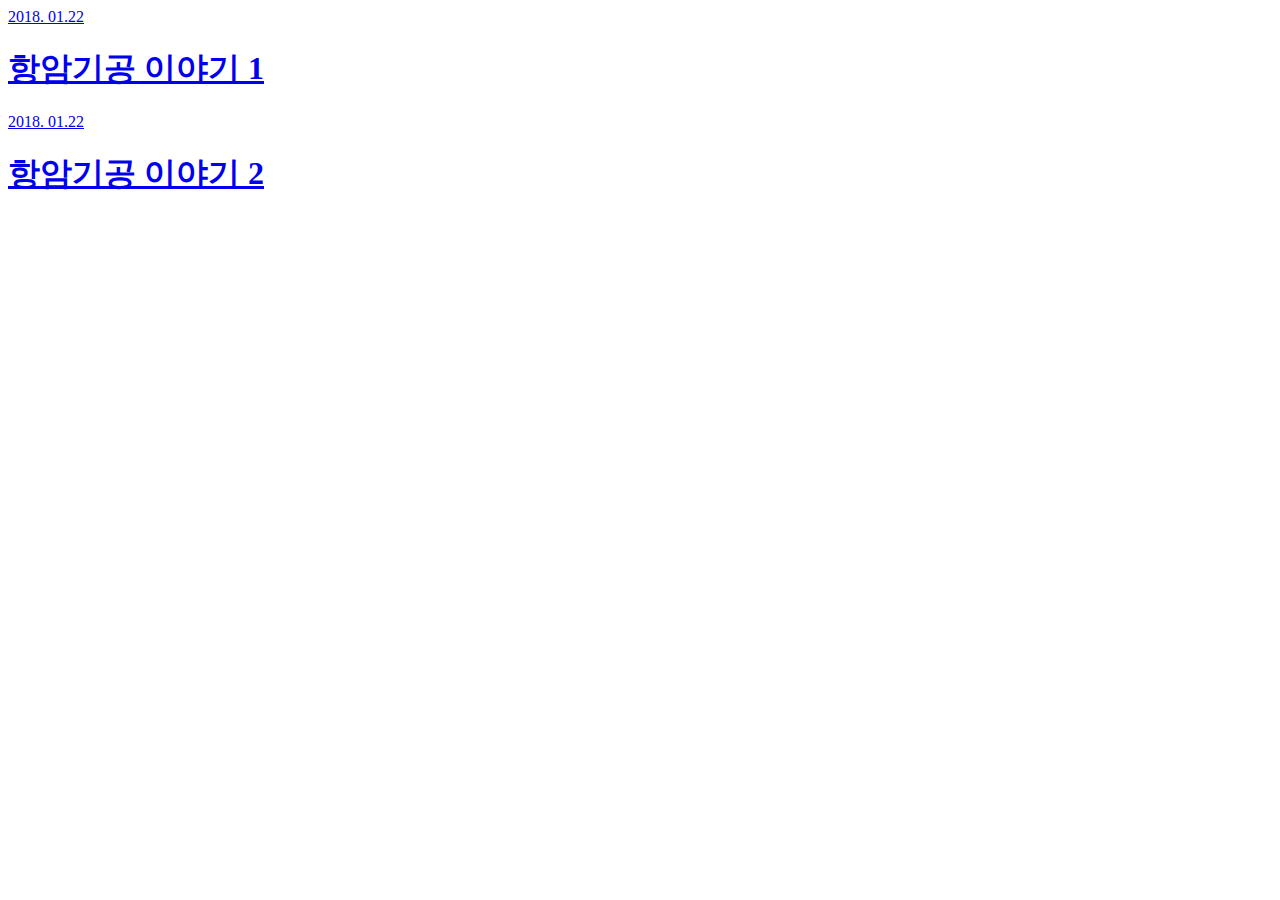
==== archives/index.html @ 69244069 "Site updated: 2018-01-22 19:16:38" ====
<!doctype html>
<html lang="ko">
<head>
    <meta charset="UTF-8">
    <meta http-equiv="X-UA-Compatible" content="IE=Edge">
    <meta name="viewport" content="width=device-width, user-scalable=no, initial-scale=1.0, maximum-scale=1.0, minimum-scale=1.0">
    
    <title>Archives | 항암기공</title>
    
    <link rel="alternative" href="/atom.xml" title="항암기공" type="application/atom+xml">
    
    <link rel="stylesheet" href="/story.nocancer.info/css/style.css">
    
    <link rel="stylesheet" href="/libs/fancybox/jquery.fancybox.css" charset="utf-8">
    
    <!--[if lt IE 9]>
    <script src="https://oss.maxcdn.com/html5shiv/3.7.2/html5shiv.min.js"></script>
    <script src="https://oss.maxcdn.com/respond/1.4.2/respond.min.js"></script>
    <![endif]-->
</head>
<body class="site">
    <!-- <header class="site-header">
        <h1 class="site-title"><a href="/story.nocancer.info/">항암기공</a></h1>
        <nav class="site-nav">
            <ul class="nav">
                
                <li><a href="/archives">Archives</a></li>
                
                
                <li><a href="/atom.xml" title="RSS Feed">rss</a></li>
                
                <li><a class="toggle-search" href="#search">search</a></li>
            </ul>
        </nav>
        <div class="site-search" id="search">
            <form action="//google.com/search" method="get" accept-charset="UTF-8" class="search-form"><input type="search" name="q" class="search-form-input" placeholder="Search"><input type="hidden" name="sitesearch" value="https://taichilife.github.io"></form>
        </div>
        
            <div class="site-header-background" style="background-image:url(http://reumia.github.io/hexo-theme-zzoman2015/images/background-zzoman2015.jpg)"></div>
        
    </header> -->
    <div class="site-body">
        

    
    <div class="global-width">
        <section class="archives">
            
                <article class="archive-article archive-type-post">
    <div class="archive-article-inner" >
        <header class="archive-article-header">
            <a href="/story.nocancer.info/2018/01/22/항암기공 이야기 1/" class="archive-article-year">
  <time datetime="2018-01-22T09:29:19.817Z">2018.</time>
</a><!--
            --><a href="/story.nocancer.info/2018/01/22/항암기공 이야기 1/" class="archive-article-date">
  <time datetime="2018-01-22T09:29:19.817Z">01.22</time>
</a>
            
    <h1 class="archive-article-title" itemprop="name">
      <a href="/story.nocancer.info/2018/01/22/항암기공 이야기 1/">항암기공 이야기 1</a>
    </h1>

        </header>
    </div>
</article>
            
                <article class="archive-article archive-type-post">
    <div class="archive-article-inner" >
        <header class="archive-article-header">
            <a href="/story.nocancer.info/2018/01/22/항암기공 이야기 2/" class="archive-article-year">
  <time datetime="2018-01-22T09:29:19.816Z">2018.</time>
</a><!--
            --><a href="/story.nocancer.info/2018/01/22/항암기공 이야기 2/" class="archive-article-date">
  <time datetime="2018-01-22T09:29:19.816Z">01.22</time>
</a>
            
    <h1 class="archive-article-title" itemprop="name">
      <a href="/story.nocancer.info/2018/01/22/항암기공 이야기 2/">항암기공 이야기 2</a>
    </h1>

        </header>
    </div>
</article>
            
        </section>
        
    </div>


    </div>
    <!-- <footer class="site-footer">
        <div class="global-width">
            <ul class="site-widget">
                
                <li class="widget widget-tag">
                    
                </li>
                
                <li class="widget widget-category">
                    
                </li>
                
                <li class="widget widget-recent_posts">
                    
  <div class="widget-wrap">
    <h3 class="widget-title">Recents</h3>
    <div class="widget-body">
      <ul>
        
          <li>
            <a href="/story.nocancer.info/2018/01/22/항암기공 이야기 1/">항암기공 이야기 1</a>
          </li>
        
          <li>
            <a href="/story.nocancer.info/2018/01/22/항암기공 이야기 2/">항암기공 이야기 2</a>
          </li>
        
      </ul>
    </div>
  </div>

                </li>
                
            </ul>
        </div>
        <div class="site-info">
            <address>
                &copy; 2014 <a href="https://taichilife.github.io">항암기공</a> All Right Reserved. <br/>
                Powered by <a href="http://hexo.io">Hexo</a>. Theme by <a href="http://zzoman.com">ZZOMAN</a>
            </address>
        </div>
    </footer> -->
    
    <script src="/libs/jquery-1.11.3.min.js" type="text/javascript"></script>
    
    <script src="/libs/fancybox/jquery.fancybox.js" type="text/javascript"></script>
    
    <script src="/js/site_init.js" type="text/javascript"></script>
    
</body>
</html>
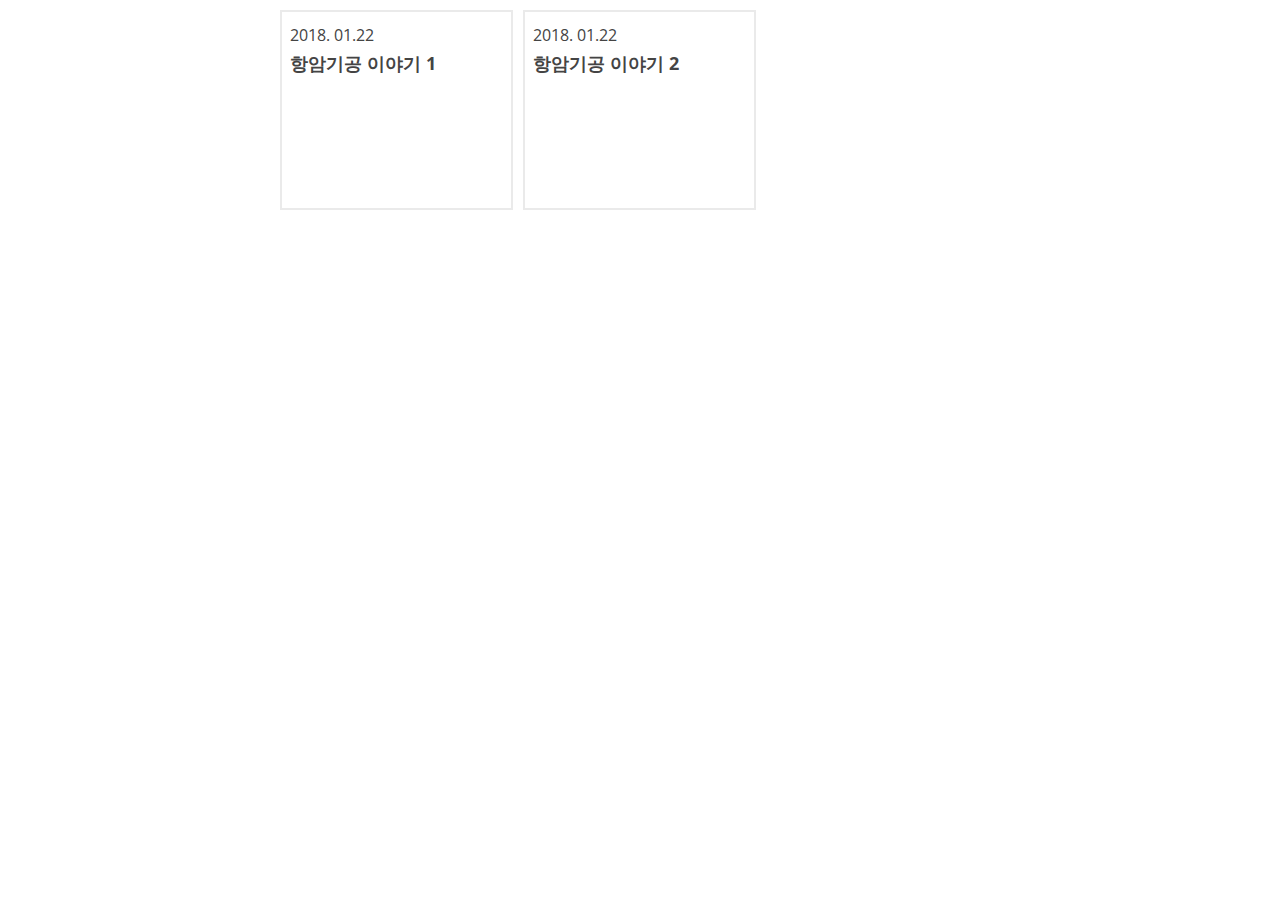
==== commit 4b62da97: "Site updated: 2018-01-29 18:02:35" ====
--- a/archives/index.html
+++ b/archives/index.html
@@ -9,7 +9,7 @@
     
     <link rel="alternative" href="/atom.xml" title="항암기공" type="application/atom+xml">
     
-    <link rel="stylesheet" href="/story.nocancer.info/css/style.css">
+    <link rel="stylesheet" href="../css/style.css">
     
     <link rel="stylesheet" href="/libs/fancybox/jquery.fancybox.css" charset="utf-8">
     
@@ -20,7 +20,7 @@
 </head>
 <body class="site">
     <!-- <header class="site-header">
-        <h1 class="site-title"><a href="/story.nocancer.info/">항암기공</a></h1>
+        <h1 class="site-title"><a href="../index.html">항암기공</a></h1>
         <nav class="site-nav">
             <ul class="nav">
                 
@@ -49,15 +49,15 @@
                 <article class="archive-article archive-type-post">
     <div class="archive-article-inner" >
         <header class="archive-article-header">
-            <a href="/story.nocancer.info/2018/01/22/항암기공 이야기 1/" class="archive-article-year">
+            <a href="../2018/01/22/2018.01.22.19.20/" class="archive-article-year">
   <time datetime="2018-01-22T09:29:19.817Z">2018.</time>
 </a><!--
-            --><a href="/story.nocancer.info/2018/01/22/항암기공 이야기 1/" class="archive-article-date">
+            --><a href="../2018/01/22/2018.01.22.19.20/" class="archive-article-date">
   <time datetime="2018-01-22T09:29:19.817Z">01.22</time>
 </a>
             
     <h1 class="archive-article-title" itemprop="name">
-      <a href="/story.nocancer.info/2018/01/22/항암기공 이야기 1/">항암기공 이야기 1</a>
+      <a href="../2018/01/22/2018.01.22.19.20/">항암기공 이야기 1</a>
     </h1>
 
         </header>
@@ -67,15 +67,15 @@
                 <article class="archive-article archive-type-post">
     <div class="archive-article-inner" >
         <header class="archive-article-header">
-            <a href="/story.nocancer.info/2018/01/22/항암기공 이야기 2/" class="archive-article-year">
+            <a href="../2018/01/22/2018.01.23.19.24/" class="archive-article-year">
   <time datetime="2018-01-22T09:29:19.816Z">2018.</time>
 </a><!--
-            --><a href="/story.nocancer.info/2018/01/22/항암기공 이야기 2/" class="archive-article-date">
+            --><a href="../2018/01/22/2018.01.23.19.24/" class="archive-article-date">
   <time datetime="2018-01-22T09:29:19.816Z">01.22</time>
 </a>
             
     <h1 class="archive-article-title" itemprop="name">
-      <a href="/story.nocancer.info/2018/01/22/항암기공 이야기 2/">항암기공 이야기 2</a>
+      <a href="../2018/01/22/2018.01.23.19.24/">항암기공 이야기 2</a>
     </h1>
 
         </header>
@@ -108,11 +108,11 @@
       <ul>
         
           <li>
-            <a href="/story.nocancer.info/2018/01/22/항암기공 이야기 1/">항암기공 이야기 1</a>
+            <a href="../2018/01/22/2018.01.22.19.20/">항암기공 이야기 1</a>
           </li>
         
           <li>
-            <a href="/story.nocancer.info/2018/01/22/항암기공 이야기 2/">항암기공 이야기 2</a>
+            <a href="../2018/01/22/2018.01.23.19.24/">항암기공 이야기 2</a>
           </li>
         
       </ul>
--- a/css/style.css
+++ b/css/style.css
@@ -0,0 +1,891 @@
+@import url("http://fonts.googleapis.com/css?family=Open+Sans:400,300,700");
+@import url("http:////fonts.googleapis.com/css?family=Source+Code+Pro");
+* {
+  box-sizing: border-box;
+}
+h1 {
+  font-size: 1.5em;
+}
+h2 {
+  font-size: 1.2em;
+}
+ul,
+ol,
+dl {
+  margin: 10px 0;
+  padding-left: 20px;
+}
+a {
+  color: #444;
+  text-decoration: none;
+  -webkit-transition: color;
+  -moz-transition: color;
+  -ms-transition: color;
+  -o-transition: color;
+  transition: color;
+}
+a:hover {
+  color: #ff6347;
+}
+input,
+textarea,
+keygen,
+select,
+button {
+  font-family: "Open Sans", sans-serif;
+  font-size: 18px;
+  line-height: 1.6;
+  -webkit-appearance: none;
+  border: 0;
+}
+.site {
+  position: relative;
+  margin: 0;
+  padding: 0;
+  background-color: #fff;
+  font-family: "Open Sans", sans-serif;
+  font-size: 18px;
+  line-height: 1.6;
+  color: #444;
+  word-break: break-word;
+  -webkit-font-smoothing: antialiased;
+}
+.site-body {
+  position: relative;
+  z-index: 10;
+}
+.archives-wrap {
+  position: relative;
+}
+.archives {
+  zoom: 1;
+}
+.archives:before,
+.archives:after {
+  content: "";
+  display: table;
+}
+.archives:after {
+  clear: both;
+}
+@media screen and (min-width: 479px) {
+  .archives {
+    margin: 0 10px 10px 0;
+  }
+}
+@media screen and (min-width: 700px) {
+  .archives {
+    margin: 0 0 10px -10px;
+  }
+}
+.archive-article {
+  border-top: 1px solid #eee;
+}
+.archive-article:first-child {
+  border-top: 0;
+}
+.archive-article:nth-child(even) {
+  background: #eee;
+}
+@media screen and (min-width: 479px) {
+  .archive-article {
+    float: left;
+    margin-top: 10px;
+    width: 50%;
+    border-top-width: 0;
+  }
+  .archive-article:nth-child(even) {
+    background: transparent;
+  }
+}
+@media screen and (min-width: 700px) {
+  .archive-article {
+    width: 33.3%;
+  }
+}
+.archive-article .archive-article-inner {
+  height: 100%;
+  overflow: hidden;
+  background-repeat: no-repeat;
+  background-position: 50% 50%;
+  background-size: cover;
+}
+@media screen and (min-width: 479px) {
+  .archive-article .archive-article-inner {
+    position: relative;
+    margin-left: 10px;
+    height: 150px;
+  }
+  .archive-article .archive-article-inner:before {
+    content: '';
+    position: absolute;
+    z-index: 10;
+    top: 0;
+    bottom: 0;
+    left: 0;
+    right: 0;
+    border: 2px solid #333;
+    opacity: 0.1;
+  }
+}
+@media screen and (min-width: 700px) {
+  .archive-article .archive-article-inner {
+    height: 200px;
+  }
+}
+.archive-article .archive-article-inner .archive-article-header {
+  padding: 10px;
+  height: 100%;
+  background: rgba(255,255,255,0.8);
+}
+.archive-article .archive-article-inner .archive-article-year,
+.archive-article .archive-article-inner .archive-article-date {
+  position: relative;
+  z-index: 100;
+  font-size: 16px;
+}
+.archive-article .archive-article-inner .archive-article-title {
+  position: relative;
+  z-index: 100;
+  margin: 0;
+  font-size: 18px;
+  overflow: hidden;
+}
+.article {
+  margin: 20px;
+}
+@media screen and (min-width: 700px) {
+  .article {
+    margin: 20px 0;
+  }
+}
+.article-header,
+.article-header a {
+  text-decoration: none;
+  color: #444;
+}
+.article-header a:hover {
+  color: #ff6347;
+}
+.article-header .article-meta {
+  font-size: 16px;
+}
+.article-header .article-meta,
+.article-header .article-meta a {
+  text-decoration: none;
+}
+.article-header .article-meta .article-date,
+.article-header .article-meta .article-category {
+  display: block;
+}
+@media screen and (min-width: 479px) {
+  .article-header .article-meta .article-date,
+  .article-header .article-meta .article-category {
+    display: inline-block;
+  }
+}
+.article-header .article-meta .article-category {
+  color: #999;
+}
+@media screen and (min-width: 479px) {
+  .article-header .article-meta .article-category {
+    margin-left: 5px;
+  }
+}
+.article-header .article-meta .article-category .category-link {
+  margin: 0 5px;
+  color: #999;
+  text-transform: capitalize;
+}
+.article-header .article-meta .article-category .category-link:first-child {
+  margin-left: 0;
+}
+.article-header .article-meta .article-category .category-link:hover {
+  color: #ff6347;
+}
+.article-header .article-meta .article-tag-list {
+  margin: 0;
+  padding: 0;
+}
+@media screen and (min-width: 479px) {
+  .article-header .article-meta .article-tag-list {
+    position: absolute;
+    top: 0;
+    right: 20px;
+  }
+}
+@media screen and (min-width: 700px) {
+  .article-header .article-meta .article-tag-list {
+    right: 0;
+  }
+}
+.article-header .article-meta .article-tag-list .article-tag-list-item {
+  display: inline-block;
+}
+.article-header .article-meta .article-tag-list .article-tag-list-item + .article-tag-list-item {
+  margin-left: 8px;
+}
+.article-header .article-meta .article-tag-list .article-tag-list-item .article-tag-list-link {
+  color: #999;
+}
+.article-header .article-meta .article-tag-list .article-tag-list-item .article-tag-list-link:before {
+  content: '#';
+  display: inline-block;
+}
+.article-header .article-meta .article-tag-list .article-tag-list-item .article-tag-list-link:hover {
+  color: #ff6347;
+}
+.article-header .article-title {
+  margin-bottom: 40px;
+  font-size: 1.7em;
+  font-weight: normal;
+}
+.article-body > * {
+  margin: 10px 0;
+}
+.article-body a {
+  text-decoration: underline;
+}
+.article-body h1,
+.article-body h2,
+.article-body h3,
+.article-body h4 {
+  margin: 15px 0;
+}
+.article-body hr {
+  border-width: 1px 0 0 0;
+  border-style: dashed;
+  border-color: #e1e1e1;
+  margin: 15px 0;
+}
+.article-body blockquote {
+  overflow: hidden;
+  margin: 10px 0;
+  padding: 0 10px;
+  background: #fff8dd;
+  color: rgba(0,0,0,0.5);
+  font-style: italic;
+}
+.article-body blockquote footer {
+  margin: 10px 0;
+}
+.article-body blockquote footer strong {
+  margin-right: 10px;
+}
+.article-body pre {
+  margin: 10px 0;
+}
+.article-body .img-wrap {
+  display: block;
+}
+.article-body img {
+  display: block;
+  margin: 0 auto;
+  max-width: 100%;
+}
+.article-body .caption {
+  display: block;
+  margin: 5px 0 10px;
+  font-size: 16px;
+  color: #777;
+  text-align: center;
+}
+.article-body .video-container {
+  position: relative;
+  padding-top: 56.25%;
+  height: 0;
+  overflow: hidden;
+}
+.article-body .video-container iframe,
+.article-body .video-container object,
+.article-body .video-container embed {
+  position: absolute;
+  top: 0;
+  left: 0;
+  width: 100%;
+  height: 100%;
+  margin-top: 0;
+}
+.article-body ul li {
+  margin: 0 0 5px 0;
+}
+.article-body ul li ul {
+  margin: 5px 0;
+}
+.article-body > table {
+  margin: 10px auto;
+  padding: 0;
+  border-collapse: collapse;
+  border-spacing: 0;
+  max-width: 100%;
+  table-layout: fixed;
+  border-right: 1px solid #e1e1e1;
+  border-bottom: 1px solid #e1e1e1;
+}
+.article-body > table thead th {
+  background-color: #f3f3f3;
+}
+.article-body > table th,
+.article-body > table td {
+  padding: 2.5px 5px;
+  text-align: left;
+  border-left: 1px solid #e1e1e1;
+  border-top: 1px solid #e1e1e1;
+  font-size: 16px;
+}
+.article-nav {
+  margin: 40px 0 20px;
+}
+@media screen and (min-width: 479px) {
+  .article-nav {
+    margin-left: 20px;
+    margin-right: 20px;
+  }
+}
+@media screen and (min-width: 700px) {
+  .article-nav {
+    margin-left: 0;
+    margin-right: 0;
+  }
+}
+.article-nav .article-nav-link-wrap {
+  display: block;
+  margin: 10px 20px;
+  padding: 10px;
+  border: 1px solid #e1e1e1;
+  text-align: center;
+}
+.article-nav .article-nav-link-wrap .article-nav-title {
+  font-size: 16px;
+  overflow: hidden;
+  text-overflow: ellipsis;
+  white-space: nowrap;
+}
+@media screen and (min-width: 479px) {
+  .article-nav {
+    border: 1px solid #e1e1e1;
+    zoom: 1;
+  }
+  .article-nav:before,
+  .article-nav:after {
+    content: "";
+    display: table;
+  }
+  .article-nav:after {
+    clear: both;
+  }
+  .article-nav .article-nav-link-wrap {
+    margin: 0;
+    width: 50%;
+    border-width: 0;
+  }
+  .article-nav .article-nav-link-wrap.prev {
+    float: left;
+    text-align: left;
+  }
+  .article-nav .article-nav-link-wrap.next {
+    float: right;
+    text-align: right;
+  }
+}
+.article-comments {
+  margin: 20px;
+  padding: 5px 10px;
+  border: 1px solid #e1e1e1;
+  background: #f9f9f9;
+}
+@media screen and (min-width: 479px) {
+  .article-comments {
+    margin-left: 20px;
+    margin-right: 20px;
+  }
+}
+@media screen and (min-width: 700px) {
+  .article-comments {
+    margin-left: 0;
+    margin-right: 0;
+  }
+}
+.article-gallery {
+  margin: -20px -20px 20px;
+  height: 400px;
+  overflow: hidden;
+}
+@media screen and (min-width: 479px) {
+  .article-gallery {
+    margin: -30px -20px 20px;
+  }
+}
+@media screen and (min-width: 700px) {
+  .article-gallery {
+    margin: -30px 0 20px;
+  }
+}
+@media screen and (min-width: 1024px) {
+  .article-gallery {
+    margin: -30px -50px 20px;
+  }
+}
+.article-gallery .article-gallery-img {
+  display: block;
+  position: relative;
+  height: 400px;
+  background-repeat: no-repeat;
+  background-position: 50% 50%;
+  background-size: cover;
+}
+.article-gallery .article-gallery-img img {
+  display: block;
+  max-width: 100%;
+}
+@media screen and (min-width: 479px) {
+  .article-gallery .article-gallery-img:before {
+    content: '';
+    position: absolute;
+    z-index: 10;
+    top: 0;
+    bottom: 0;
+    left: 0;
+    right: 0;
+    border: 2px solid #333;
+    opacity: 0.1;
+  }
+}
+.site-footer {
+  background: #eee;
+  overflow: hidden;
+}
+.site-info {
+  padding: 20px;
+  background: #333;
+  color: #999;
+  font-size: 16px;
+  text-align: center;
+}
+.site-info a {
+  color: #999;
+}
+.site-info a:hover {
+  color: #ff6347;
+}
+.site-info address {
+  font-style: normal;
+}
+.site-header {
+  position: relative;
+  z-index: 1;
+  padding: 20px 0;
+  background-color: #333;
+}
+.site-header a {
+  color: #fff;
+}
+.site-header .site-title {
+  position: relative;
+  z-index: 100;
+  margin: 10px 0;
+  font-size: 36px;
+  line-height: 1;
+  font-weight: lighter;
+  text-align: center;
+}
+@media screen and (min-width: 700px) {
+  .site-header .site-title {
+    font-size: 54px;
+  }
+}
+.site-header .site-subtitle {
+  font-size: 18px;
+  font-weight: normal;
+}
+.site-header .site-header-background {
+  position: absolute;
+  z-index: 1;
+  top: 0;
+  bottom: 0;
+  left: 0;
+  right: 0;
+  background-position: 50% 50%;
+  background-size: cover;
+  background-repeat: no-repeat;
+  opacity: 0.1;
+}
+.site-search {
+  position: relative;
+  z-index: 100;
+  margin: 0 auto;
+  max-width: 200px;
+  height: 0;
+  white-space: nowrap;
+  overflow: hidden;
+  -webkit-transition: all 0.2s;
+  -moz-transition: all 0.2s;
+  -ms-transition: all 0.2s;
+  -o-transition: all 0.2s;
+  transition: all 0.2s;
+}
+.site-search.active {
+  height: 40px;
+}
+.site-search .search-form * {
+  overflow: hidden;
+  -webkit-appearance: none;
+  outline: 0;
+}
+.site-search .search-form .search-form-input {
+  display: block;
+  padding: 5px 10px;
+  width: 100%;
+  background: rgba(0,0,0,0.1);
+  color: #fff;
+  font-size: 16px;
+}
+.site-search .search-form .search-form-input:focus,
+.site-search .search-form .search-form-input:active {
+  border-bottom: 1px solid #ff6347;
+}
+.site-search .search-form .search-form-input::-webkit-input-placeholder {
+  color: #999;
+}
+.site-search .search-form .search-form-submit {
+  position: absolute;
+  right: 0;
+  top: 0;
+  bottom: 0;
+}
+.site-search input[type="search"] {
+  -webkit-appearance: textfield;
+}
+.site-search input[type="search"]::-webkit-search-decoration,
+.site-search input[type="search"]::-webkit-search-cancel-button {
+  -webkit-appearance: none;
+}
+.article-content pre,
+.article-content .highlight {
+  background: #f7f7f7;
+  margin: 10px 0;
+  padding: 10px 10px;
+  border-style: solid;
+  border-color: #e1e1e1;
+  border-width: 0;
+  overflow: auto;
+  color: #4d4d4c;
+  line-height: 1.6;
+}
+.article-content .highlight .gutter pre,
+.article-content .gist .gist-file .gist-data .line-numbers {
+  color: #666;
+  font-size: 0.85em;
+}
+.article-content pre,
+.article-content code {
+  font-family: "Source Code Pro", Consolas, Monaco, Menlo, Consolas, monospace;
+  font-size: 14px;
+}
+.article-content code {
+  background: rgba(0,0,0,0.08);
+  padding: 0 0.3em;
+}
+.article-content pre code {
+  background: none;
+  text-shadow: none;
+  padding: 0;
+}
+.article-content .highlight pre {
+  border: none;
+  margin: 0;
+  padding: 0;
+}
+.article-content .highlight table {
+  margin: 0;
+  width: auto;
+}
+.article-content .highlight td {
+  border: none;
+  padding: 0;
+}
+.article-content .highlight figcaption {
+  zoom: 1;
+  font-size: 0.85em;
+  color: #8e908c;
+  line-height: 1em;
+  margin-bottom: 1em;
+}
+.article-content .highlight figcaption:before,
+.article-content .highlight figcaption:after {
+  content: "";
+  display: table;
+}
+.article-content .highlight figcaption:after {
+  clear: both;
+}
+.article-content .highlight figcaption a {
+  float: right;
+}
+.article-content .highlight .gutter pre {
+  text-align: right;
+  padding-right: 20px;
+}
+.article-content .highlight .line {
+  height: 23.400000000000002px;
+}
+.article-content .gist {
+  margin: 0;
+  border-style: solid;
+  border-color: #e1e1e1;
+  border-width: 1px 0;
+  background: #f7f7f7;
+  padding: 15px 10px 15px 0;
+}
+.article-content .gist .gist-file {
+  border: none;
+  font-family: "Source Code Pro", Consolas, Monaco, Menlo, Consolas, monospace;
+  margin: 0;
+}
+.article-content .gist .gist-file .gist-data {
+  background: none;
+  border: none;
+}
+.article-content .gist .gist-file .gist-data .line-numbers {
+  background: none;
+  border: none;
+  padding: 0 20px 0 0;
+}
+.article-content .gist .gist-file .gist-data .line-data {
+  padding: 0 !important;
+}
+.article-content .gist .gist-file .highlight {
+  margin: 0;
+  padding: 0;
+  border: none;
+  background: transparent;
+}
+.article-content .gist .gist-file .gist-meta {
+  background: #f7f7f7;
+  color: #8e908c;
+  font: 0.85em "Open Sans", sans-serif;
+  text-shadow: 0 0;
+  padding: 0;
+  margin-top: 1em;
+  margin-left: 10px;
+}
+.article-content .gist .gist-file .gist-meta a {
+  color: color-link;
+  font-weight: normal;
+}
+.article-content .gist .gist-file .gist-meta a:hover {
+  text-decoration: underline;
+}
+pre .comment,
+pre .title {
+  color: #8e908c;
+}
+pre .variable,
+pre .attribute,
+pre .tag,
+pre .regexp,
+pre .ruby .constant,
+pre .xml .tag .title,
+pre .xml .pi,
+pre .xml .doctype,
+pre .html .doctype,
+pre .css .id,
+pre .css .class,
+pre .css .pseudo {
+  color: #c82829;
+}
+pre .number,
+pre .preprocessor,
+pre .built_in,
+pre .literal,
+pre .params,
+pre .constant {
+  color: #f5871f;
+}
+pre .class,
+pre .ruby .class .title,
+pre .css .rules .attribute {
+  color: #718c00;
+}
+pre .string,
+pre .value,
+pre .inheritance,
+pre .header,
+pre .ruby .symbol,
+pre .xml .cdata {
+  color: #718c00;
+}
+pre .css .hexcolor {
+  color: #3e999f;
+}
+pre .function,
+pre .python .decorator,
+pre .python .title,
+pre .ruby .function .title,
+pre .ruby .title .keyword,
+pre .perl .sub,
+pre .javascript .title,
+pre .coffeescript .title {
+  color: #4271ae;
+}
+pre .keyword,
+pre .javascript .function {
+  color: #8959a8;
+}
+.global-width {
+  position: relative;
+  margin: 0 auto;
+  width: 100%;
+  max-width: 720px;
+  margin: 0 auto;
+}
+.text-capitalize {
+  text-transform: capitalize;
+}
+.btn {
+  padding: 10px 15px;
+  border: 1px solid #e1e1e1;
+  color: #999;
+  font-size: 18px;
+  border-radius: 8px;
+}
+.alert {
+  position: relative;
+  padding: 10px;
+  background: #ff6347;
+  color: #fff;
+  text-align: center;
+}
+.site-nav {
+  position: relative;
+  z-index: 100;
+  margin: 10px 0;
+}
+.site-nav ul {
+  margin: 0;
+  padding: 0;
+  list-style: none;
+  zoom: 1;
+  text-align: center;
+}
+.site-nav ul:before,
+.site-nav ul:after {
+  content: "";
+  display: table;
+}
+.site-nav ul:after {
+  clear: both;
+}
+.site-nav ul li {
+  display: inline-block;
+}
+.site-nav ul li a {
+  display: block;
+  padding: 0 5px;
+  font-size: 16px;
+  text-transform: uppercase;
+  color: #999;
+}
+.site-nav ul li a:hover {
+  color: #ff6347;
+}
+.page-nav {
+  position: relative;
+  padding: 0 5px;
+  background: #333;
+}
+.page-nav .page-number,
+.page-nav .extend {
+  display: inline-block;
+  padding: 10px 5px;
+  color: #eee;
+}
+.page-nav .page-number.current,
+.page-nav .extend.current {
+  color: #ff6347;
+}
+@media screen and (min-width: 479px) {
+  .page-nav {
+    margin: 10px 0;
+    text-align: center;
+    background: transparent;
+  }
+  .page-nav .page-number,
+  .page-nav .extend {
+    padding: 5px;
+    color: #999;
+  }
+}
+.site-widget {
+  margin: 0;
+  padding: 10px;
+  text-align: center;
+  list-style: none;
+}
+@media screen and (min-width: 700px) {
+  .site-widget {
+    margin: 0 -10px;
+    padding-left: 0;
+    padding-right: 0;
+    zoom: 1;
+  }
+  .site-widget:before,
+  .site-widget:after {
+    content: "";
+    display: table;
+  }
+  .site-widget:after {
+    clear: both;
+  }
+}
+.site-widget .widget {
+  margin-top: 10px;
+  padding-top: 10px;
+  border-top: 1px solid #e1e1e1;
+  text-align: left;
+  overflow: hidden;
+}
+.site-widget .widget:first-child {
+  margin-top: 0;
+  padding-top: 0;
+  border-top-width: 0;
+}
+@media screen and (min-width: 700px) {
+  .site-widget .widget {
+    float: left;
+    width: 33%;
+    margin: 0;
+    padding: 0 10px 10px;
+    border-width: 0;
+  }
+}
+.site-widget .widget ul {
+  margin: 0;
+  padding: 0;
+  list-style-position: inside;
+}
+.site-widget .widget ul li {
+  overflow: hidden;
+  text-overflow: ellipsis;
+  white-space: nowrap;
+  text-transform: capitalize;
+}
+.site-widget .widget ul li span {
+  margin-left: 5px;
+  color: #999;
+  font-size: 16px;
+}
+.site-widget .widget .category-list .category-list-child {
+  padding-left: 20px;
+  list-style: none;
+}
+.site-widget .widget .category-list .category-list-child .category-list-item:before {
+  content: '-';
+  margin-right: 5px;
+}
+.site-widget .widget-title {
+  margin: 0 0 10px 0;
+  font-size: 16px;
+  font-weight: normal;
+  color: #999;
+}
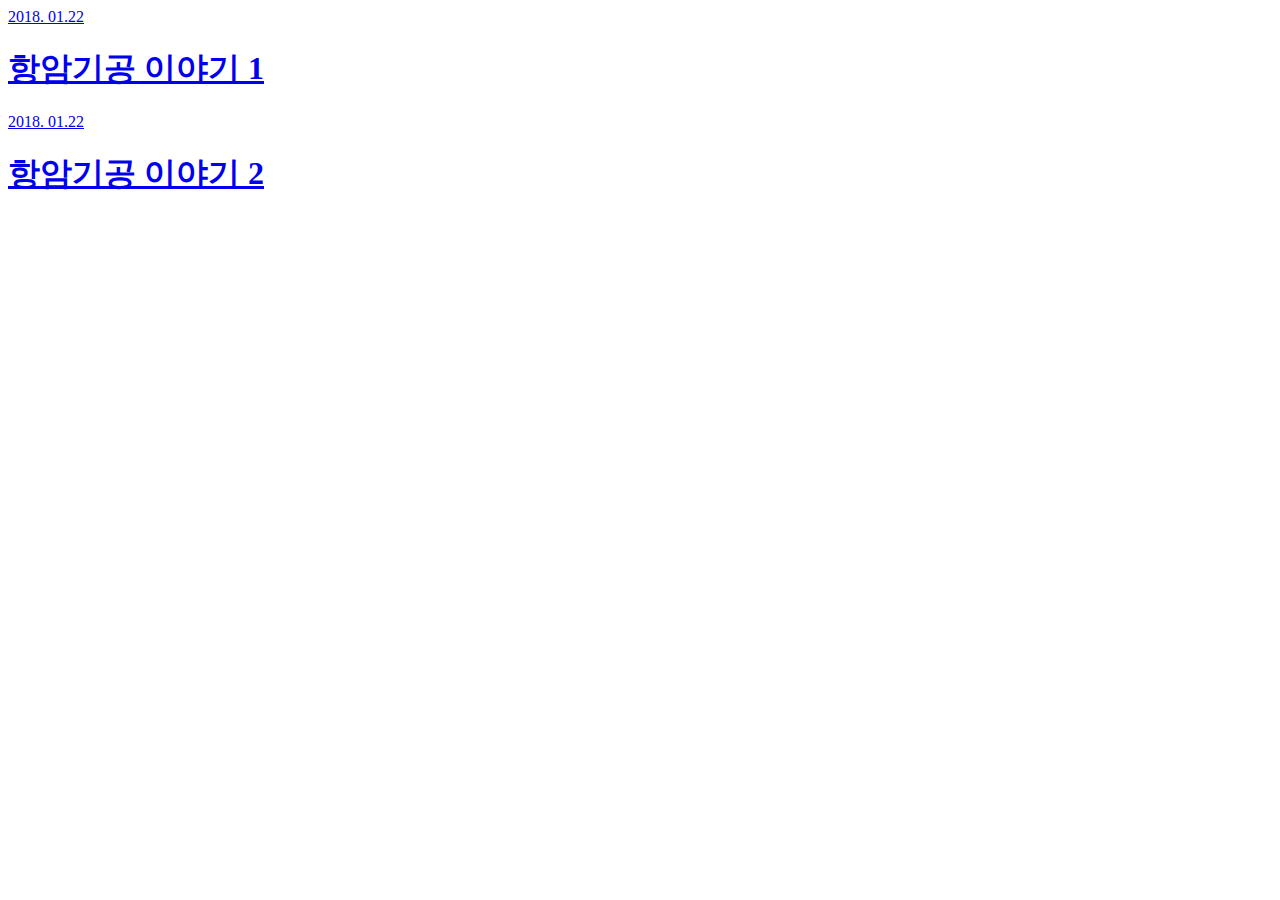
==== commit 329d7980: "Site updated: 2018-01-29 18:23:59" ====
--- a/archives/index.html
+++ b/archives/index.html
@@ -9,7 +9,7 @@
     
     <link rel="alternative" href="/atom.xml" title="항암기공" type="application/atom+xml">
     
-    <link rel="stylesheet" href="../css/style.css">
+    <link rel="stylesheet" href="/nocancer-story/css/style.css">
     
     <link rel="stylesheet" href="/libs/fancybox/jquery.fancybox.css" charset="utf-8">
     
@@ -20,7 +20,7 @@
 </head>
 <body class="site">
     <!-- <header class="site-header">
-        <h1 class="site-title"><a href="../index.html">항암기공</a></h1>
+        <h1 class="site-title"><a href="/nocancer-story/">항암기공</a></h1>
         <nav class="site-nav">
             <ul class="nav">
                 
@@ -49,15 +49,15 @@
                 <article class="archive-article archive-type-post">
     <div class="archive-article-inner" >
         <header class="archive-article-header">
-            <a href="../2018/01/22/2018.01.22.19.20/" class="archive-article-year">
+            <a href="/nocancer-story/2018/01/22/2018.01.22.19.20/" class="archive-article-year">
   <time datetime="2018-01-22T09:29:19.817Z">2018.</time>
 </a><!--
-            --><a href="../2018/01/22/2018.01.22.19.20/" class="archive-article-date">
+            --><a href="/nocancer-story/2018/01/22/2018.01.22.19.20/" class="archive-article-date">
   <time datetime="2018-01-22T09:29:19.817Z">01.22</time>
 </a>
             
     <h1 class="archive-article-title" itemprop="name">
-      <a href="../2018/01/22/2018.01.22.19.20/">항암기공 이야기 1</a>
+      <a href="/nocancer-story/2018/01/22/2018.01.22.19.20/">항암기공 이야기 1</a>
     </h1>
 
         </header>
@@ -67,15 +67,15 @@
                 <article class="archive-article archive-type-post">
     <div class="archive-article-inner" >
         <header class="archive-article-header">
-            <a href="../2018/01/22/2018.01.23.19.24/" class="archive-article-year">
+            <a href="/nocancer-story/2018/01/22/2018.01.23.19.24/" class="archive-article-year">
   <time datetime="2018-01-22T09:29:19.816Z">2018.</time>
 </a><!--
-            --><a href="../2018/01/22/2018.01.23.19.24/" class="archive-article-date">
+            --><a href="/nocancer-story/2018/01/22/2018.01.23.19.24/" class="archive-article-date">
   <time datetime="2018-01-22T09:29:19.816Z">01.22</time>
 </a>
             
     <h1 class="archive-article-title" itemprop="name">
-      <a href="../2018/01/22/2018.01.23.19.24/">항암기공 이야기 2</a>
+      <a href="/nocancer-story/2018/01/22/2018.01.23.19.24/">항암기공 이야기 2</a>
     </h1>
 
         </header>
@@ -108,11 +108,11 @@
       <ul>
         
           <li>
-            <a href="../2018/01/22/2018.01.22.19.20/">항암기공 이야기 1</a>
+            <a href="/nocancer-story/2018/01/22/2018.01.22.19.20/">항암기공 이야기 1</a>
           </li>
         
           <li>
-            <a href="../2018/01/22/2018.01.23.19.24/">항암기공 이야기 2</a>
+            <a href="/nocancer-story/2018/01/22/2018.01.23.19.24/">항암기공 이야기 2</a>
           </li>
         
       </ul>
